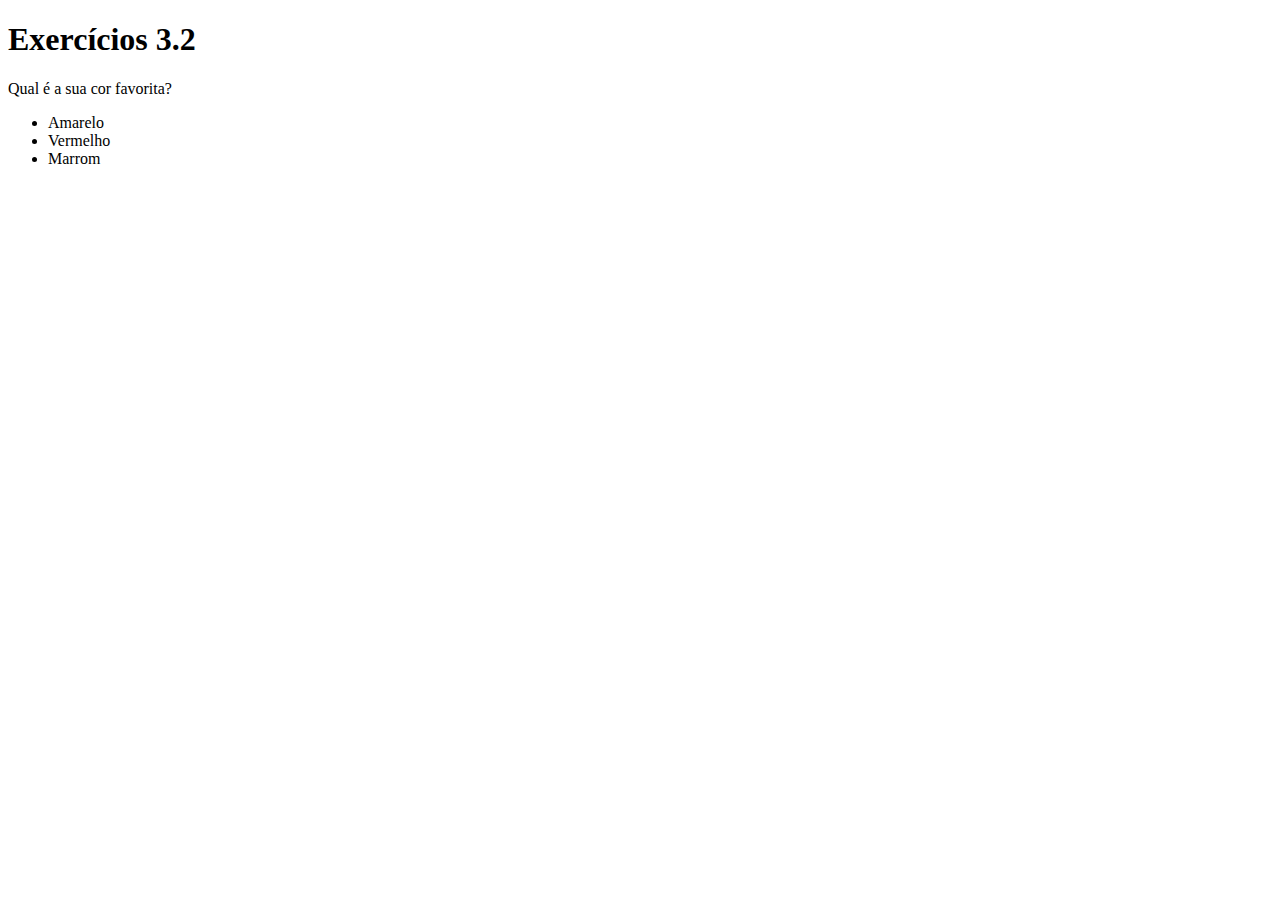
==== fundamentos/bloco-3-introducao-a-html-e-css/dia-2-html-css-primeiros-passos-em-css/exercicio2.html @ c825dc94 "atualizacao exercicio" ====
<!DOCTYPE html>
<html lang="pt-br">
  <head>
    <meta charset="UTF-8" />
    <title>HTML</title>
    <style></style>
  </head>
  <body>
    <h1>Exercícios 3.2</h1>
    <p>Qual é a sua cor favorita?</p>
    <ul>
      <li>Amarelo</li>
      <li>Vermelho</li>
      <li>Marrom</li>
    </ul>
  </body>
</html>
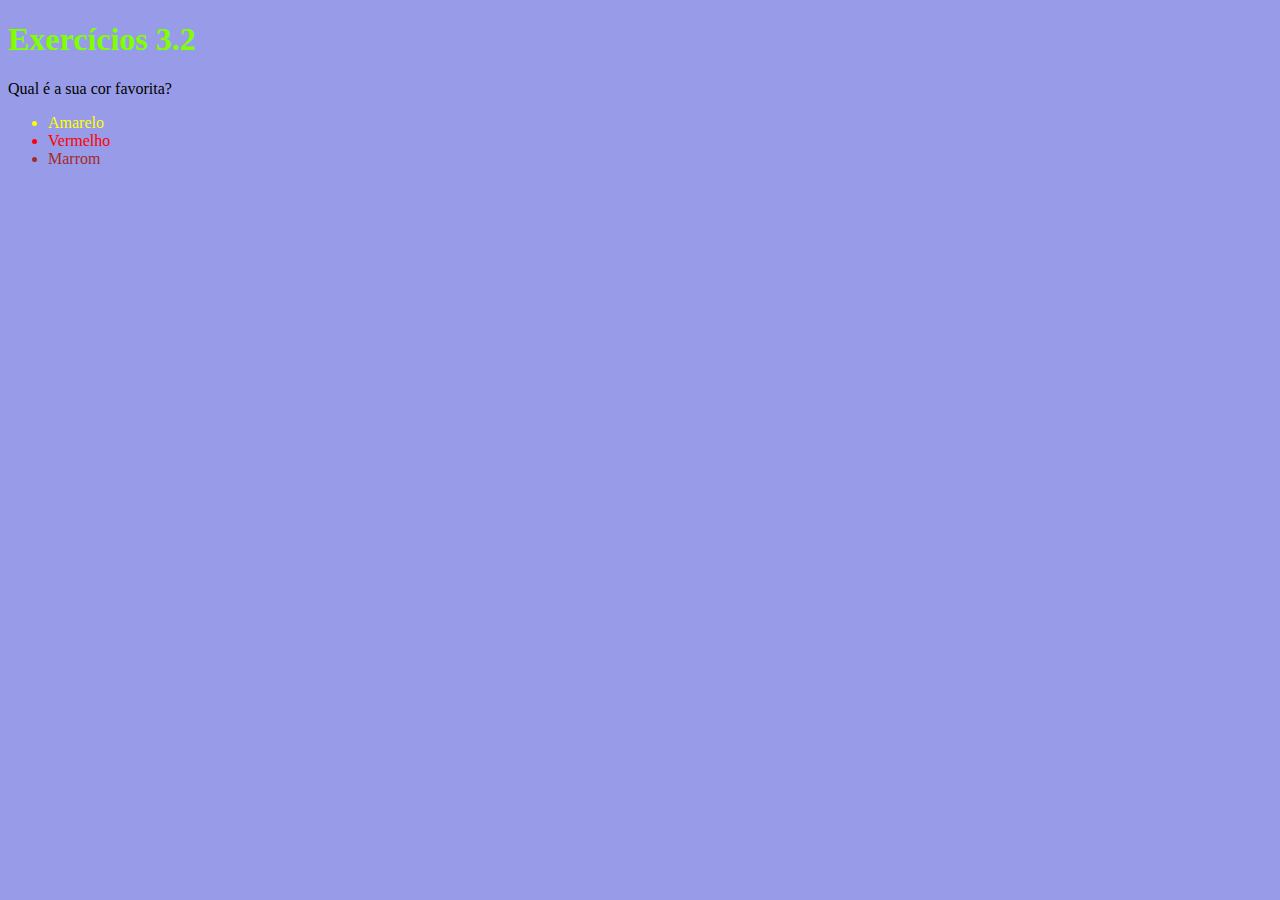
==== commit 63bab3a9: "adicionado cor de background e cores na lista" ====
--- a/fundamentos/bloco-3-introducao-a-html-e-css/dia-2-html-css-primeiros-passos-em-css/exercicio2.html
+++ b/fundamentos/bloco-3-introducao-a-html-e-css/dia-2-html-css-primeiros-passos-em-css/exercicio2.html
@@ -3,15 +3,31 @@
   <head>
     <meta charset="UTF-8" />
     <title>HTML</title>
-    <style></style>
+    <style>
+      body {
+        background-color: rgb(152, 155, 231);
+      }
+      h1 {
+        color: chartreuse;
+      }
+      #yellow {
+        color: yellow;
+      }
+      #red {
+        color: red;
+      }
+      #brown {
+        color: brown;
+      }
+    </style>
   </head>
   <body>
     <h1>Exercícios 3.2</h1>
     <p>Qual é a sua cor favorita?</p>
     <ul>
-      <li>Amarelo</li>
-      <li>Vermelho</li>
-      <li>Marrom</li>
+      <li id="yellow">Amarelo</li>
+      <li id="red">Vermelho</li>
+      <li id="brown">Marrom</li>
     </ul>
   </body>
 </html>
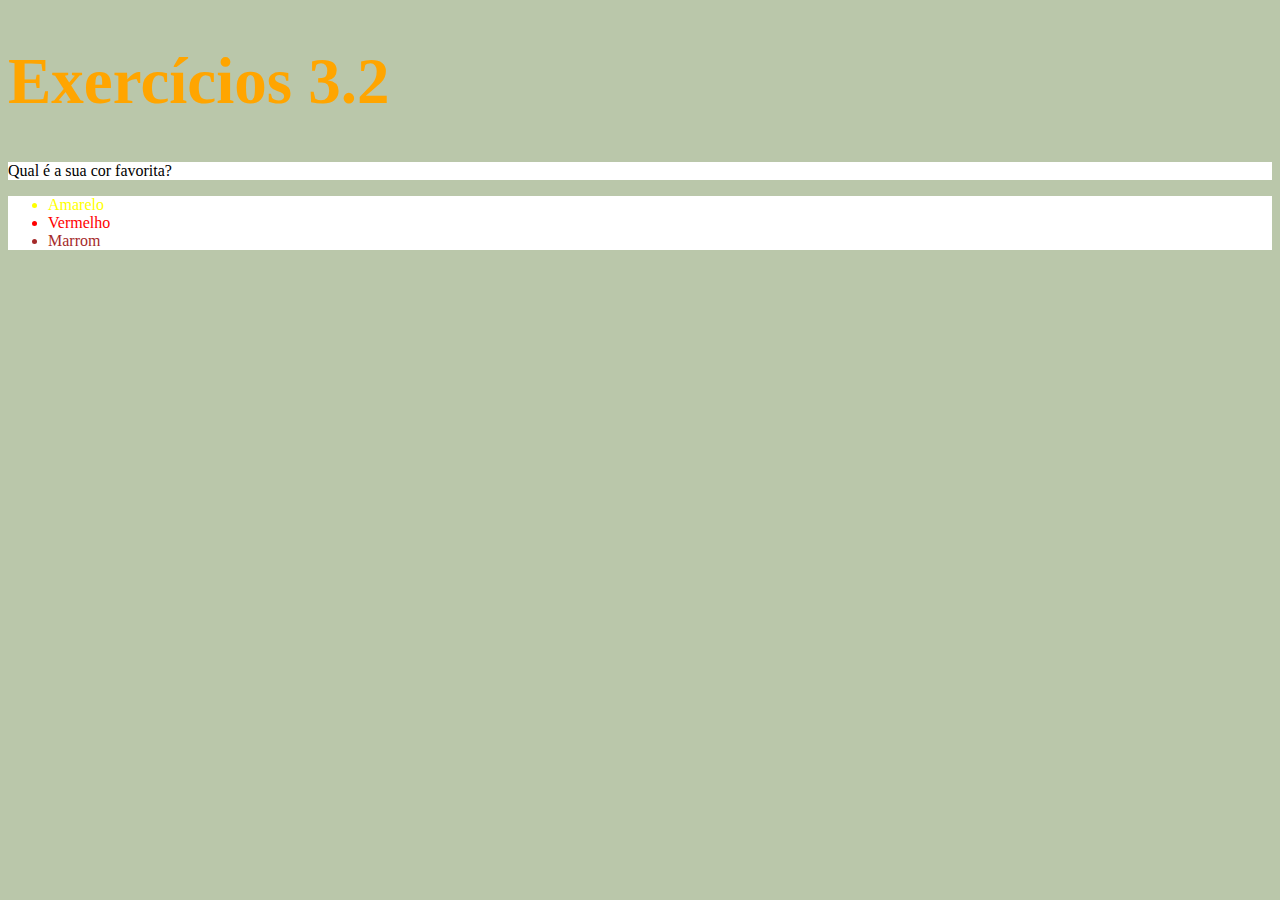
==== commit a132767a: "Primeira parte dos exercicios de CSS finalizada mudanca de cores" ====
--- a/fundamentos/bloco-3-introducao-a-html-e-css/dia-2-html-css-primeiros-passos-em-css/exercicio2.html
+++ b/fundamentos/bloco-3-introducao-a-html-e-css/dia-2-html-css-primeiros-passos-em-css/exercicio2.html
@@ -5,10 +5,11 @@
     <title>HTML</title>
     <style>
       body {
-        background-color: rgb(152, 155, 231);
+        background-color: rgb(186, 199, 170);
       }
       h1 {
-        color: chartreuse;
+        color: orange;
+        font-size: 65px;
       }
       #yellow {
         color: yellow;
@@ -19,12 +20,15 @@
       #brown {
         color: brown;
       }
+      .cordefundo {
+        background-color: white;
+      }
     </style>
   </head>
   <body>
     <h1>Exercícios 3.2</h1>
-    <p>Qual é a sua cor favorita?</p>
-    <ul>
+    <p class="cordefundo">Qual é a sua cor favorita?</p>
+    <ul class="cordefundo">
       <li id="yellow">Amarelo</li>
       <li id="red">Vermelho</li>
       <li id="brown">Marrom</li>
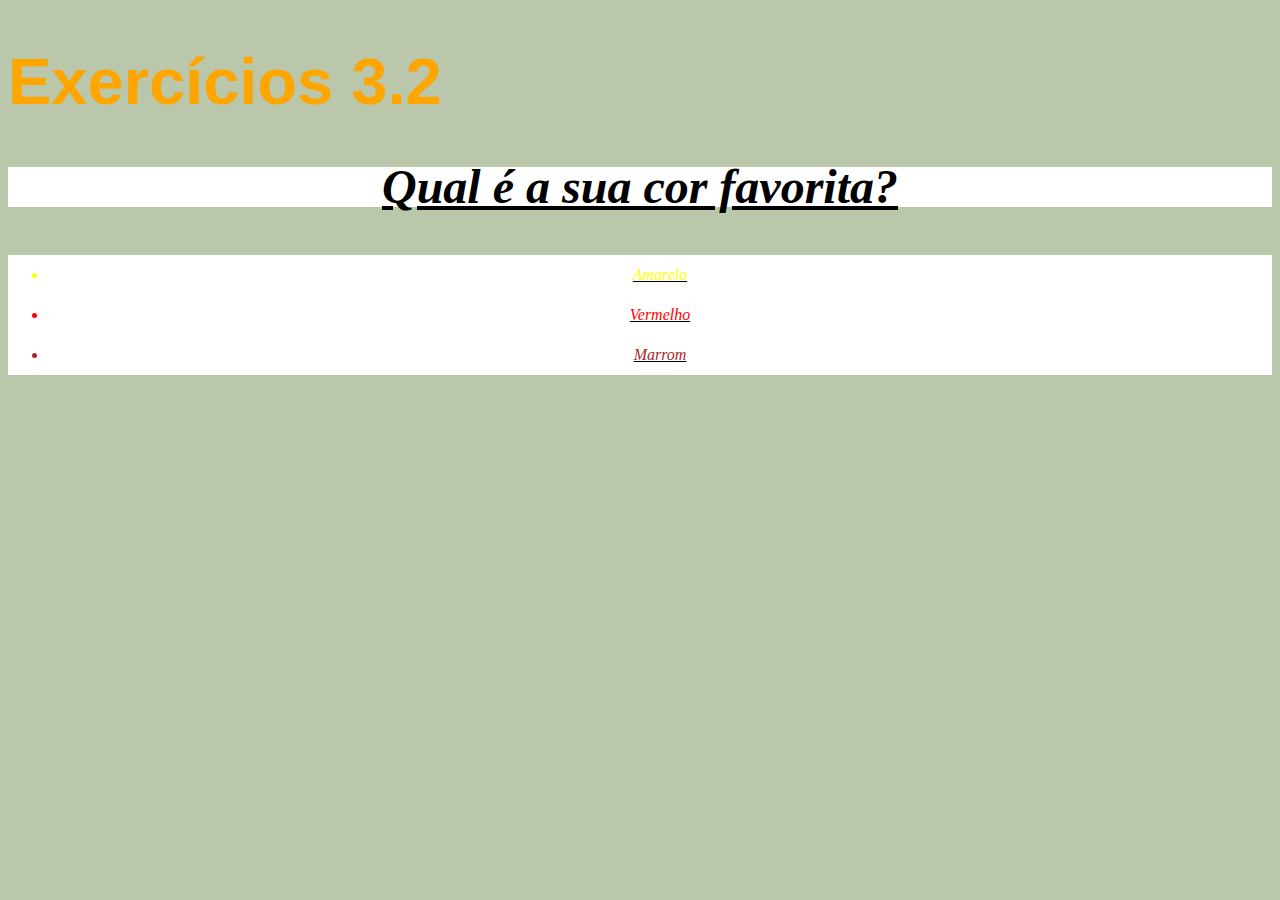
==== commit d322d15f: "Finalizado exercicio 2" ====
--- a/fundamentos/bloco-3-introducao-a-html-e-css/dia-2-html-css-primeiros-passos-em-css/exercicio2.html
+++ b/fundamentos/bloco-3-introducao-a-html-e-css/dia-2-html-css-primeiros-passos-em-css/exercicio2.html
@@ -6,10 +6,12 @@
     <style>
       body {
         background-color: rgb(186, 199, 170);
+        font-size: 16px;
       }
       h1 {
         color: orange;
         font-size: 65px;
+        font-family: sans-serif;
       }
       #yellow {
         color: yellow;
@@ -22,6 +24,14 @@
       }
       .cordefundo {
         background-color: white;
+        font-style: italic;
+        line-height: 40px;
+        text-align: center;
+        text-decoration: underline;
+      }
+      p {
+        font-size: 3em;
+        font-weight: 600;
       }
     </style>
   </head>
